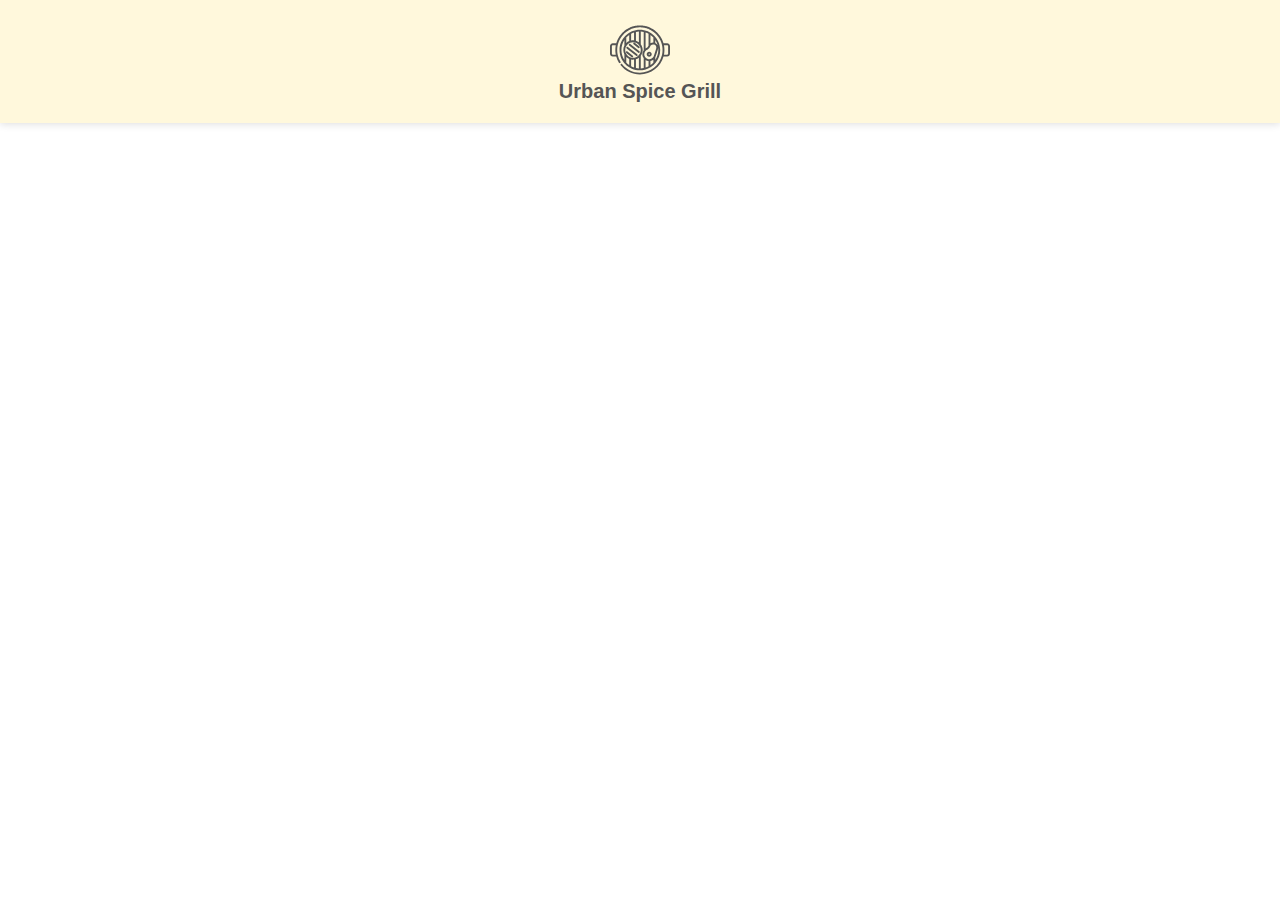
==== 403/index.html @ 9ce00073 "Add files via upload" ====
<!DOCTYPE html>
<html lang="en">
<head>
    <meta charset="UTF-8">
    <meta http-equiv="X-UA-Compatible" content="IE=edge">
    <meta name="viewport" content="width=device-width, initial-scale=1.0">
    <title>Urban Spice Grill</title>
    <link rel="stylesheet" href="../css/global.css">
    <link rel="stylesheet" href="../css/403.css">
</head>
<body>
    <header>
        <figure id="logo-container">
        <a class="logo-link" href="../">
            <img class="logo-image" src="../assets/grill.svg" alt="Logo">
            <h1 id="nav-title">Urban Spice Grill</h1>
        </a>
        </figure>      
     </header>
    <main>
    </main>
</body>
<script src="./js/index.js"></script>
</html>
---- css/global.css ----
* {
    box-sizing: border-box;
    margin: 0;
    padding: 0;
    font-family: Arial, Helvetica;
 }

 html {
    box-sizing: border-box;
  }
  

header {
    display: flex;
    justify-content: space-between;
    align-items: center;
    padding: 20px 50px;
    background-color: cornsilk;
    box-shadow: 0 1px 8px #ddd;
}

#nav-title {
    font-size: 1em;
    width: fit-content;
    display: block;
    margin: auto;
}

header li {
    list-style: none;
    display: inline-block;
    padding: 0 20px;
}

header a {
    text-decoration: none;
    color: #555;
    font-size: 1.25em;
    transition: all 0.3s ease 0s;
}

header a:hover {
    filter: invert(87%) sepia(36%) saturate(175%) hue-rotate(124deg) brightness(93%) contrast(92%);
}

header figure img.logo-image {
    height: 3em;
    display: block;
    margin: auto;
    transition: all 0.3s ease 0s;
    filter: invert(35%) sepia(0%) saturate(19%) hue-rotate(216deg) brightness(87%) contrast(86%);
}

header figure {
    width: 180px;
}

a.logo-link:hover {
    cursor: pointer;
}
---- css/403.css ----
header {
    justify-content: center;
}

body {
    background-repeat: no-repeat;
    background-size: cover;
    background-image: url("https://cdn.pixabay.com/photo/2013/08/09/05/54/layer-170971_1280.jpg");
}
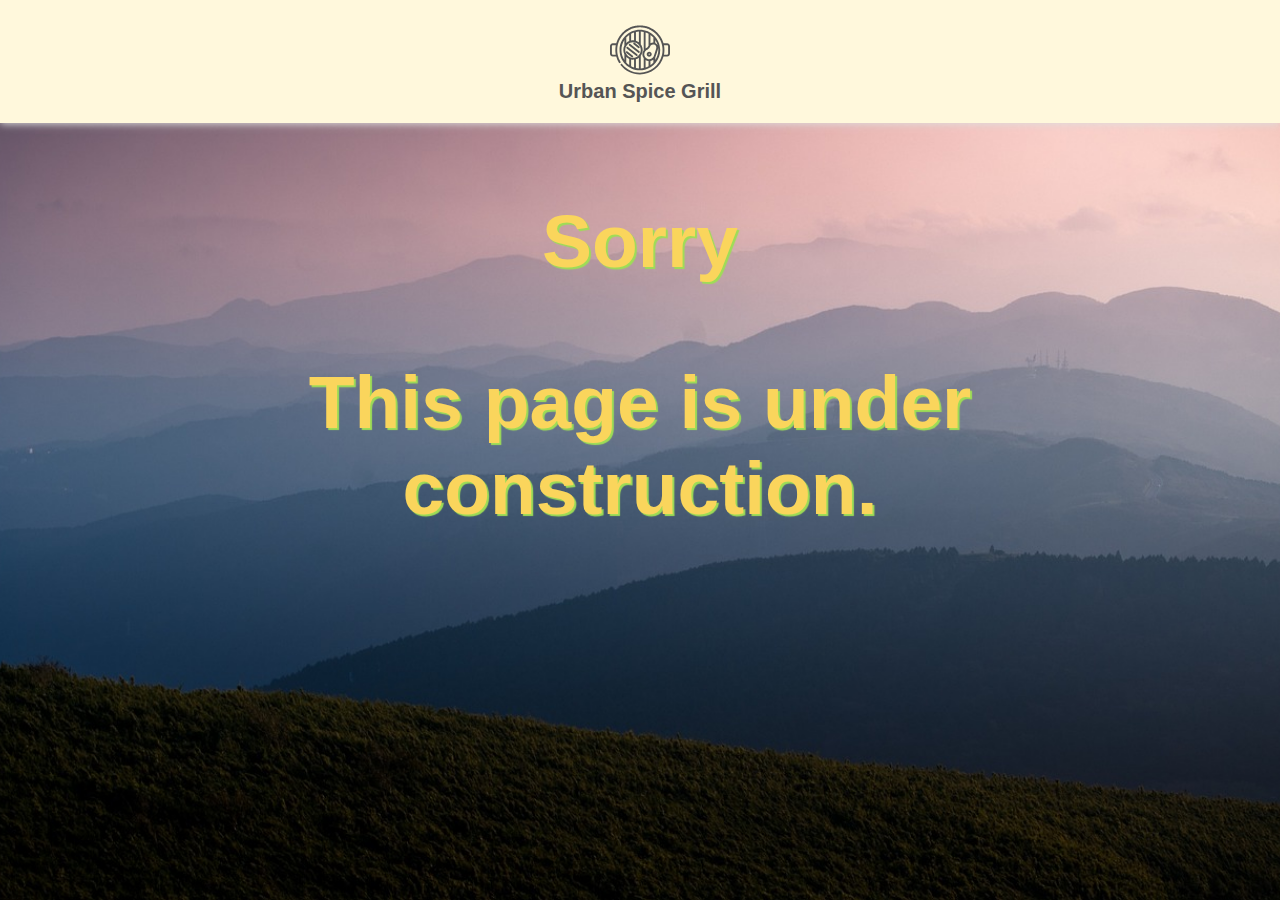
==== commit bd714540: "Update" ====
--- a/403/index.html
+++ b/403/index.html
@@ -4,9 +4,10 @@
     <meta charset="UTF-8">
     <meta http-equiv="X-UA-Compatible" content="IE=edge">
     <meta name="viewport" content="width=device-width, initial-scale=1.0">
-    <title>Urban Spice Grill</title>
+    <title>Urban Spice Grill - 403</title>
     <link rel="stylesheet" href="../css/global.css">
     <link rel="stylesheet" href="../css/403.css">
+    <link rel="shortcut icon" href="../assets/restaurant-signal-svgrepo-com.svg" type="image/x-icon">
 </head>
 <body>
     <header>
@@ -18,7 +19,7 @@
         </figure>      
      </header>
     <main>
+        <h1>Sorry</h1><h1>This page is under construction.</h1>
     </main>
 </body>
-<script src="./js/index.js"></script>
 </html>--- a/css/global.css
+++ b/css/global.css
@@ -1,14 +1,12 @@
- * {
+@import url('https://fonts.googleapis.com/css2?family=Moirai+One&display=swap');
+@import url('https://fonts.googleapis.com/css2?family=DM+Serif+Display&display=swap');
+
+* {
     box-sizing: border-box;
     margin: 0;
     padding: 0;
     font-family: Arial, Helvetica;
- }
-
- html {
-    box-sizing: border-box;
-  }
-  
+}
 
 header {
     display: flex;
@@ -55,6 +53,36 @@
     width: 180px;
 }
 
-a.logo-link:hover {
+a:hover {
     cursor: pointer;
-}+}
+
+html {
+    background: linear-gradient(rgba(252, 250, 250, 0.137), rgb(7, 7, 7)) no-repeat center center fixed, url('https://img.freepik.com/premium-photo/photo-grill-background-barbecue-fire-grill-close-up-isolated-black-background-photography_131346-529.jpg') no-repeat center center fixed; 
+    -webkit-background-size: cover;
+    -moz-background-size: cover;
+    -o-background-size: cover;
+    background-size: cover;
+    background-position: center;
+}
+
+main h1.main-title {
+    font-family: 'Moirai One', cursive;
+    text-align: center;
+    font-size: 75px;
+    margin: 1em;
+    color: #b2dfdb;
+    text-shadow: 2px 2px 1px #70d1c9;
+}
+
+main p { 
+    font-family: 'DM Serif Display', serif;
+    text-align: center;
+    margin: 0.25rem;
+    font-size: 40px;
+    font-weight: bolder;
+    background: linear-gradient(#e293398a, #d0e26746);
+    color: #fff;
+    -webkit-background-clip: text;
+    -webkit-text-fill-color: transparent;
+}
--- a/css/403.css
+++ b/css/403.css
@@ -2,8 +2,18 @@
     justify-content: center;
 }
 
-body {
-    background-repeat: no-repeat;
+html {
+    background: url('../assets/background-403.jpg') no-repeat center center fixed; 
+    -webkit-background-size: cover;
+    -moz-background-size: cover;
+    -o-background-size: cover;
     background-size: cover;
-    background-image: url("https://cdn.pixabay.com/photo/2013/08/09/05/54/layer-170971_1280.jpg");
 }
+
+main h1 {
+    text-align: center;
+    font-size: 75px;
+    margin: 1em;
+    color: #fad55c;
+    text-shadow: 2px 2px 1px #9edd56;
+}
